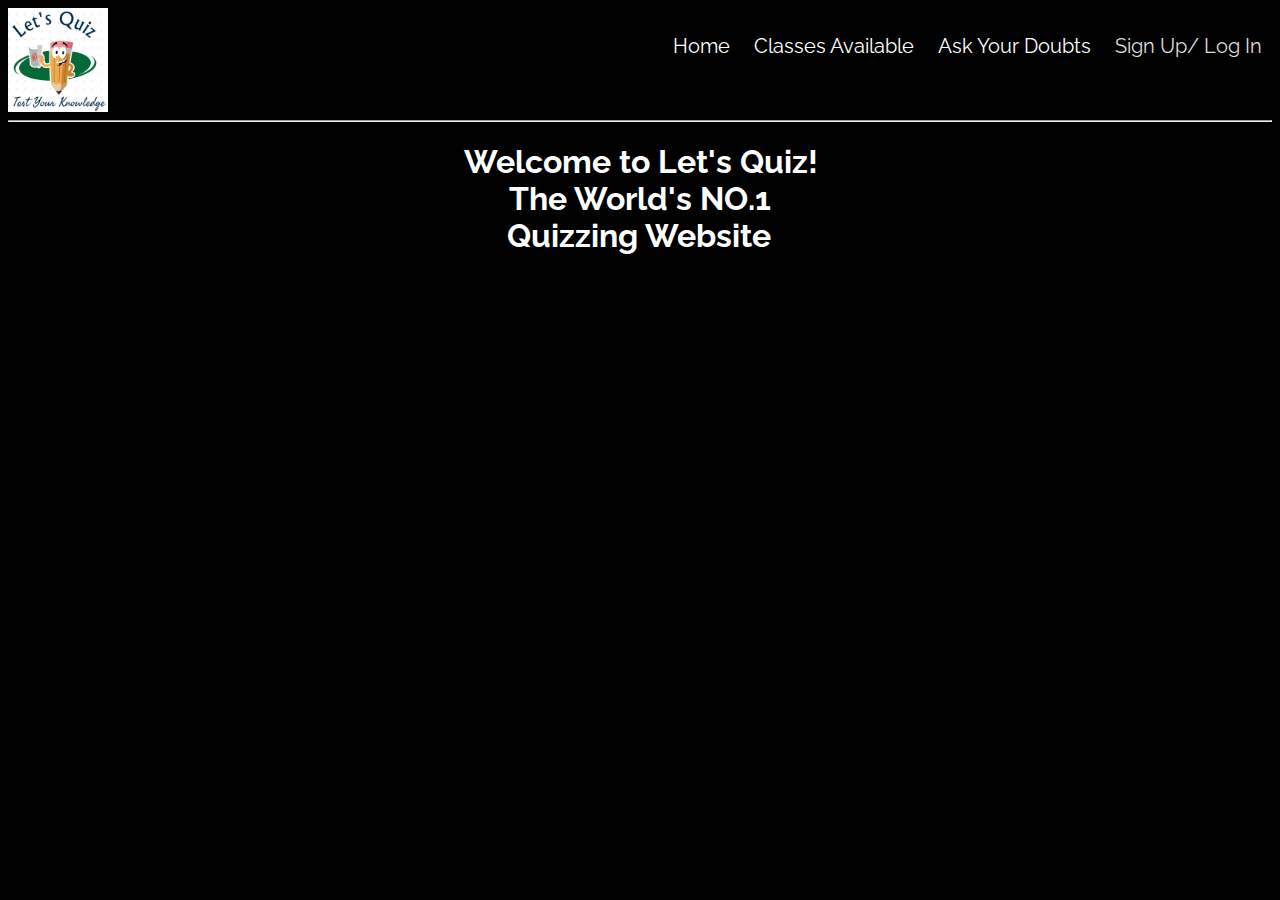
==== index.html @ e30e86ca "Code 1" ====
<!DOCTYPE html>
<html>
    <head>
        <meta charset="utf-8">
        <meta http-equiv="X-UA-Compatible" content="IE=edge">
        <title>Let's Quiz - Test Your Knowledge</title>
        <meta name="description" content="">
        <meta name="viewport" content="width=device-width, initial-scale=1">
        <link rel="stylesheet" href="style.css">
        <link rel="preconnect" href="https://fonts.googleapis.com">
        <link rel="preconnect" href="https://fonts.gstatic.com" crossorigin>
        <link href="https://fonts.googleapis.com/css2?family=Raleway:wght@300&display=swap" rel="stylesheet">
        
    </head>
    <body>
        <div class="container">
            <div class="logo">
              <img src="logo-main.png" alt="Logo" width="100px"/>
              </div>
            <nav>
                <ul>
              <li>Home</li>
              <li>Classes Available</li>
              <li>Ask Your Doubts</li>
              <li class="sign"><a href="signup.php">Sign Up/ Log In</a></li>
              </ul>
              </nav>    
            </div>
            <hr>
            <h1 id="welh1"><span style='border:2px black solid;'>Welcome to Let's Quiz! <br>The World's NO.1<br>Quizzing Website</span></h1>

        <script src="script.js" async defer></script>
    </body>
</html>
---- style.css ----
html{
    background-color: black;
    color: white;
    scroll-behavior: smooth;
}

nav{
    float:right; 
    background-color: black;
}

.container{
    clear:both;
    overflow:auto;
  }

  .logo img{
    float:left;
}

ul li{
  display: inline-block; 
  padding:10px;
  font-size:20px; 
  font-family:raleway; 
  color: white;
  transition: 1s;
}

ul li:hover{
  color:orange;
  cursor: pointer;
}

a:link {
    text-decoration: none;
    color: #ddd;
  }
  
  a:visited {
    text-decoration: none;
    color: #ddd;
  }
  
  a:hover {
    text-decoration: none;
    color: orange;
    transition: 1s;
  }
  
  a:active {
    text-decoration: none;
    color: #ddd;
  }

  #welh1{
    text-align: center;
    border-color: white;
    border-width: 2px;
    font-family: 'Raleway', sans-serif;font-family: 'Raleway', sans-serif;
}
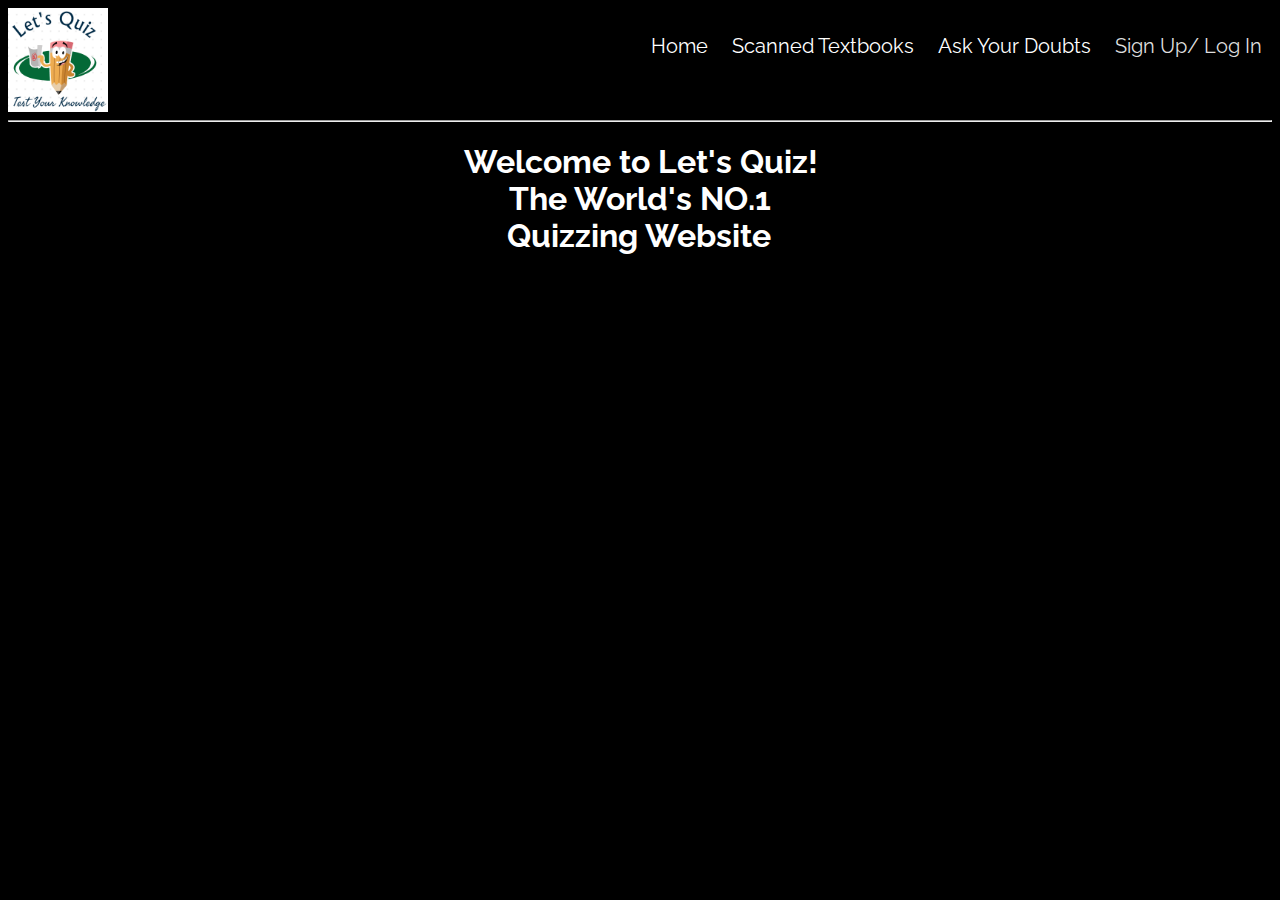
==== commit ae11795d: "Update index.html" ====
--- a/index.html
+++ b/index.html
@@ -20,7 +20,7 @@
             <nav>
                 <ul>
               <li>Home</li>
-              <li>Classes Available</li>
+              <li>Scanned Textbooks</li>
               <li>Ask Your Doubts</li>
               <li class="sign"><a href="signup.php">Sign Up/ Log In</a></li>
               </ul>
@@ -28,7 +28,6 @@
             </div>
             <hr>
             <h1 id="welh1"><span style='border:2px black solid;'>Welcome to Let's Quiz! <br>The World's NO.1<br>Quizzing Website</span></h1>
-
         <script src="script.js" async defer></script>
     </body>
 </html>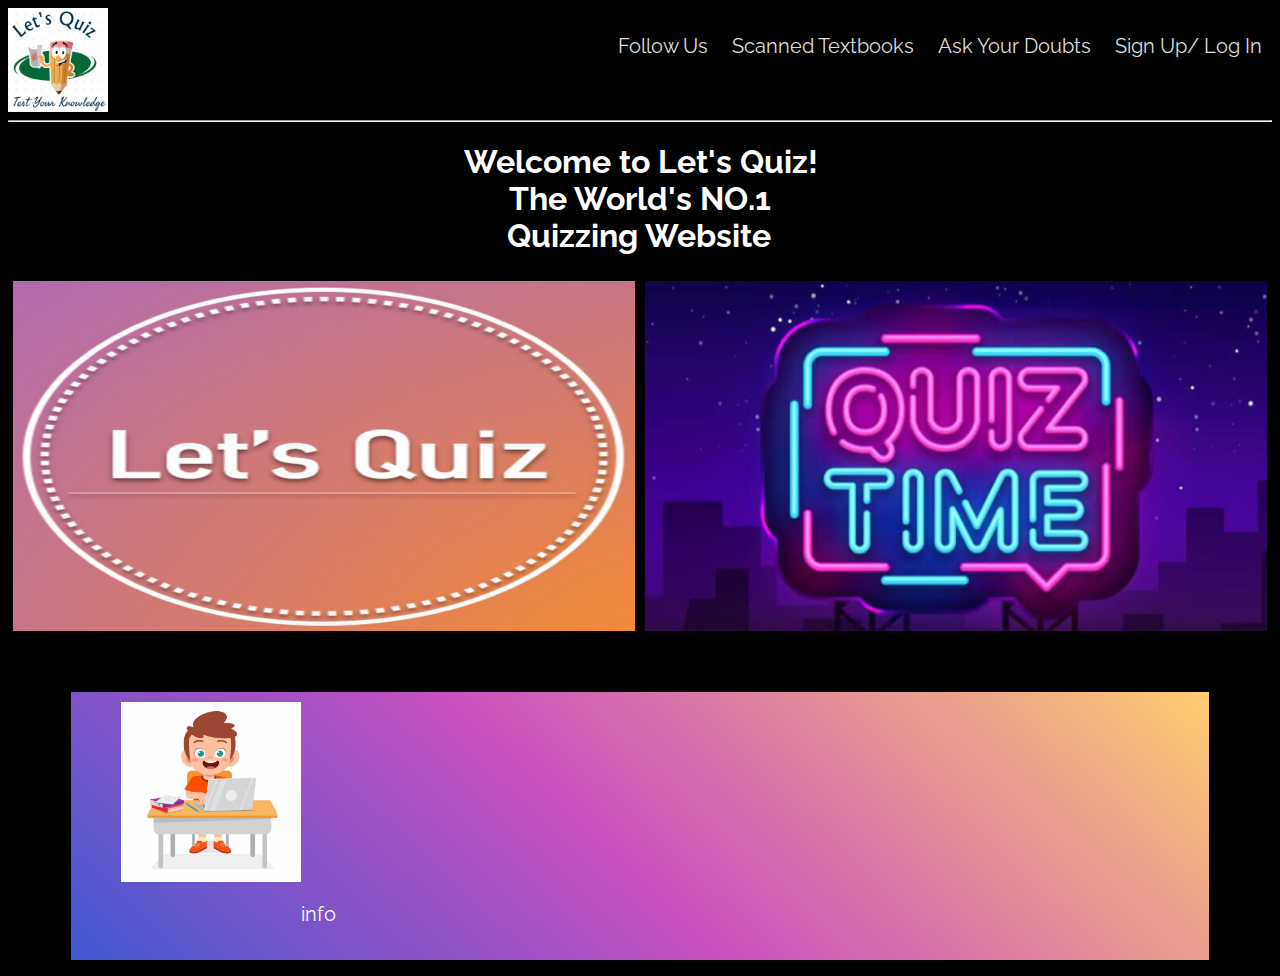
==== commit 5dea42bb: "Changes" ====
--- a/index.html
+++ b/index.html
@@ -19,15 +19,36 @@
               </div>
             <nav>
                 <ul>
-              <li>Home</li>
-              <li>Scanned Textbooks</li>
-              <li>Ask Your Doubts</li>
+            <li><a href="#footer">Follow Us</a></li>
+              <li><a href="scantb.html">Scanned Textbooks</a></li>
+              <li><a href="aydoubt.html">Ask Your Doubts</a></li>
               <li class="sign"><a href="signup.php">Sign Up/ Log In</a></li>
               </ul>
               </nav>    
             </div>
             <hr>
             <h1 id="welh1"><span style='border:2px black solid;'>Welcome to Let's Quiz! <br>The World's NO.1<br>Quizzing Website</span></h1>
-        <script src="script.js" async defer></script>
+            <div class="row">
+                <div class="column">
+                  <img src="head1.jpg" alt="Snow" style="width:100%" height="350px">
+                </div>
+                <div class="column">
+                  <img src="head2.jpg" alt="Forest" style="width:100%" height="350px">
+                </div>
+              </div> <br><br>
+              <!-- SECTION -->
+              <div Id="wrapper">
+                <section class="p">
+                    <ul id="a">
+                      <li>
+                          <img src="boy1.jpg" alt="" width=180px class="pic">
+                          <p class="pa">info</p>
+                        
+                      </li>
+                    </ul>
+                  </section>
+          
+                     </div>       
+              <script src="script.js" async defer></script>
     </body>
 </html>--- a/style.css
+++ b/style.css
@@ -59,3 +59,50 @@
     border-width: 2px;
     font-family: 'Raleway', sans-serif;font-family: 'Raleway', sans-serif;
 }
+
+.row {
+  display: flex;
+}
+
+.column {
+  flex: 50%;
+  padding: 5px;
+}
+
+#a, #g {
+  background-color: #4158D0;
+  background-image: linear-gradient(43deg, #4158D0 0%, #C850C0 46%, #FFCC70 100%);
+  ;
+}
+
+.pic {
+  float: left;
+}
+
+#wrapper {
+max-width: 1200px;
+margin: 0 auto;
+padding: 0 5%;
+list-style-type: none;
+text-decoration: none;
+}
+
+#wrapper:hover{
+  color: white !important;
+  cursor: default !important;
+}
+
+.pa{
+  float: right;
+  text-decoration: none;
+}
+
+p{
+  float: right;
+  margin-left: 80%;
+}
+
+ul li:hover{
+  cursor: default;
+  color: white;
+}